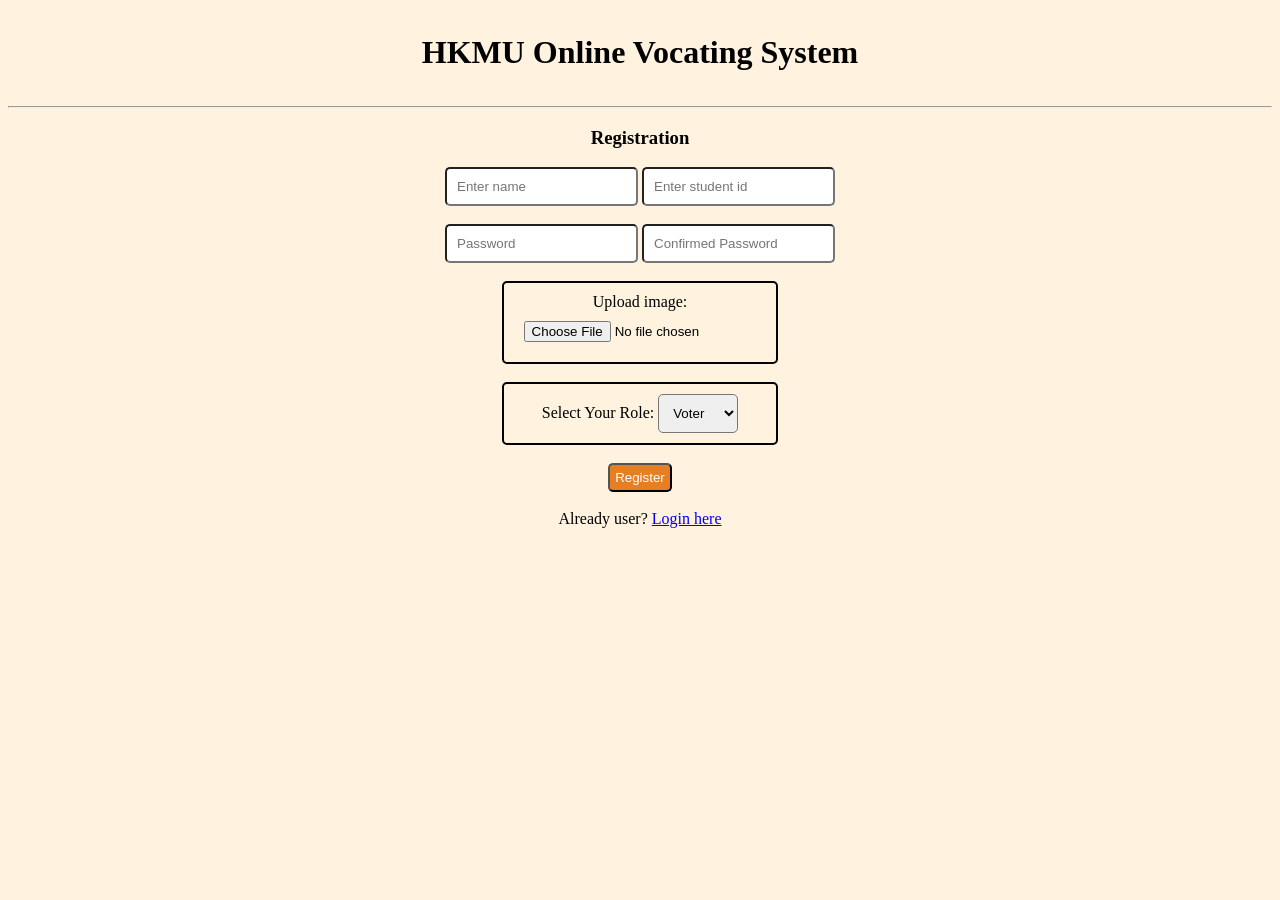
==== OnlineVotingSystem/routes/register.html @ afa79abd "Coding for OnlineVotingSystem" ====
<html>
    <head>
        <title>HKMU Online Vocating System - Registration</title>
        <link rel="stylesheet" href="../css/stylesheet.css">
    </head>
    <body>

        <style>
            #imagepart{
                border: 2px solid black;
                border-radius: 5px;
                padding: 10px;
                width:20%;

            }

            #role{
                border: 2px solid black;
                border-radius: 5px;
                padding: 10px;
                width: 20%;

            }

            #role select{
                border-radius: 5px;
                padding: 10px;
            }

        </style> 

        <center>
        <div id="headerSection">
            <h1>HKMU Online Vocating System</h1>
        </div>
        <hr>

        <div id="bodySection">
            <h3>Registration</h3>
            <form action="../api/register.php" method="POST" enctype="multipart/form-data">
                <input type="text" name="name" placeholder="Enter name">
                <input type="number" name="studentid" placeholder="Enter student id"><br><br>
                <input type="password" name="password" placeholder="Password">
                <input type="password" name="cpassword" placeholder="Confirmed Password"><br><br>

                <div id="imagepart">
                    Upload image: <input type="file" name="photo">
                </div>
                <br>
                <div id="role">
                    Select Your Role: <select name="role">
                        <option value="1">Voter</option>
                        <option value="2">Group</option>
                    </select>
                 </div>
                <br>   
                <button
                    style="padding: 5px;
                            border-radius: 5px;
                            background-color:E67E22;
                            color: white;
                            border-radius: 5px;">
                Register</button><br><br>
                Already user? <a href="../">Login here</a>
            
            </form>
        </div>
    </center>
    </body>
    </html>
---- OnlineVotingSystem/css/stylesheet.css ----
body{
    background-color: #FFF3E0;
}



#headerSection{
    padding: 5px;
}

#headerSection{
    font-family: Cursive;
}

input{
    padding: 10px;
    border-radius: 5px;
}

#dropbox{
    padding: 10px;
    border-radius: 5px;
    width: 12%;
}

#loginbtn{
    padding: 5px;
    border-radius: 5px;
    background-color: #E67E22;
    color: white;
    border-radius: 5px;
}
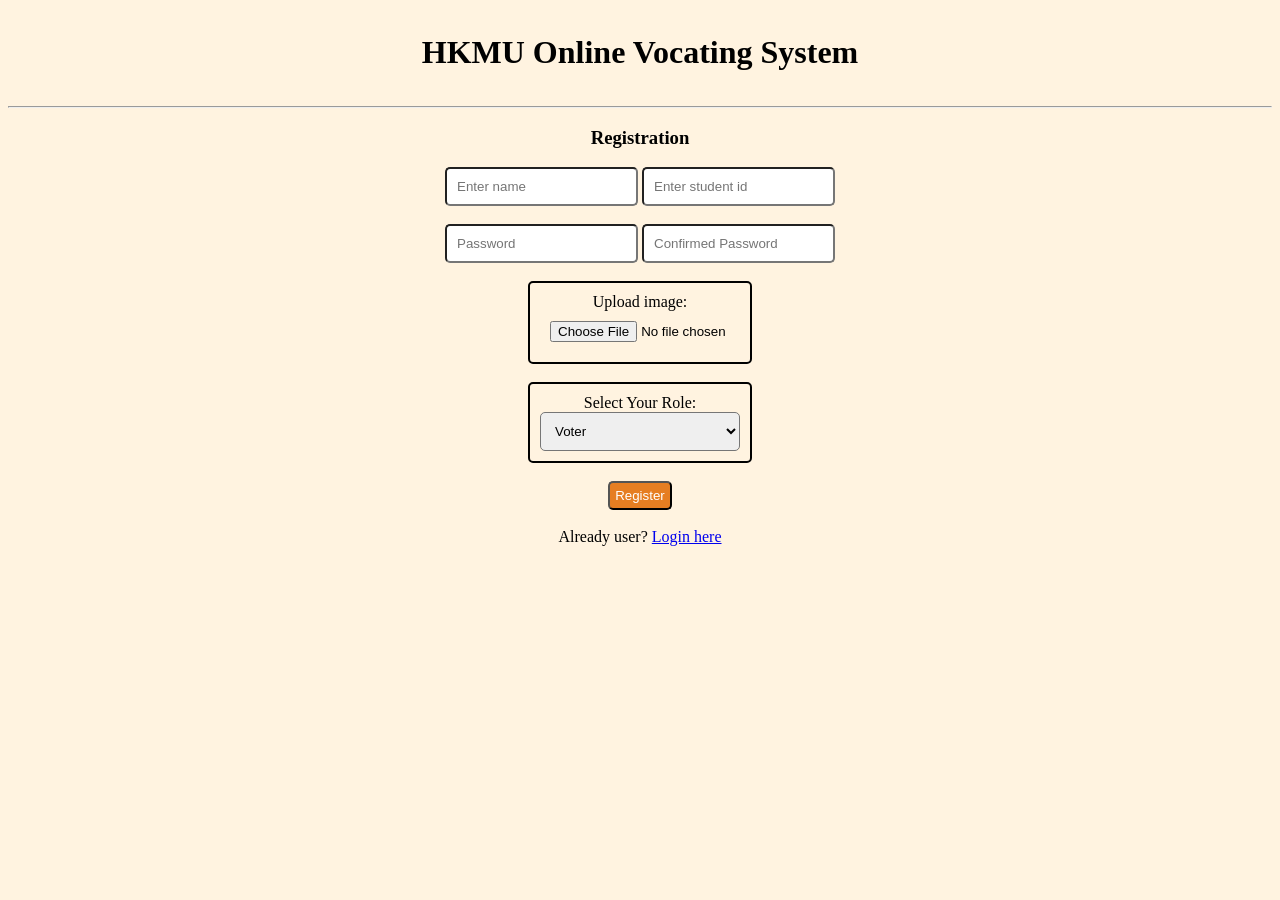
==== commit fa8b641d: "coding by vscode" ====
--- a/OnlineVotingSystem/routes/register.html
+++ b/OnlineVotingSystem/routes/register.html
@@ -10,7 +10,7 @@
                 border: 2px solid black;
                 border-radius: 5px;
                 padding: 10px;
-                width:20%;
+                width: 200px;
 
             }
 
@@ -18,11 +18,12 @@
                 border: 2px solid black;
                 border-radius: 5px;
                 padding: 10px;
-                width: 20%;
+                width: 200px;
 
             }
 
             #role select{
+                width: 100%;
                 border-radius: 5px;
                 padding: 10px;
             }
--- a/OnlineVotingSystem/css/stylesheet.css
+++ b/OnlineVotingSystem/css/stylesheet.css
@@ -20,7 +20,7 @@
 #dropbox{
     padding: 10px;
     border-radius: 5px;
-    width: 12%;
+    width: 170px;
 }
 
 #loginbtn{
